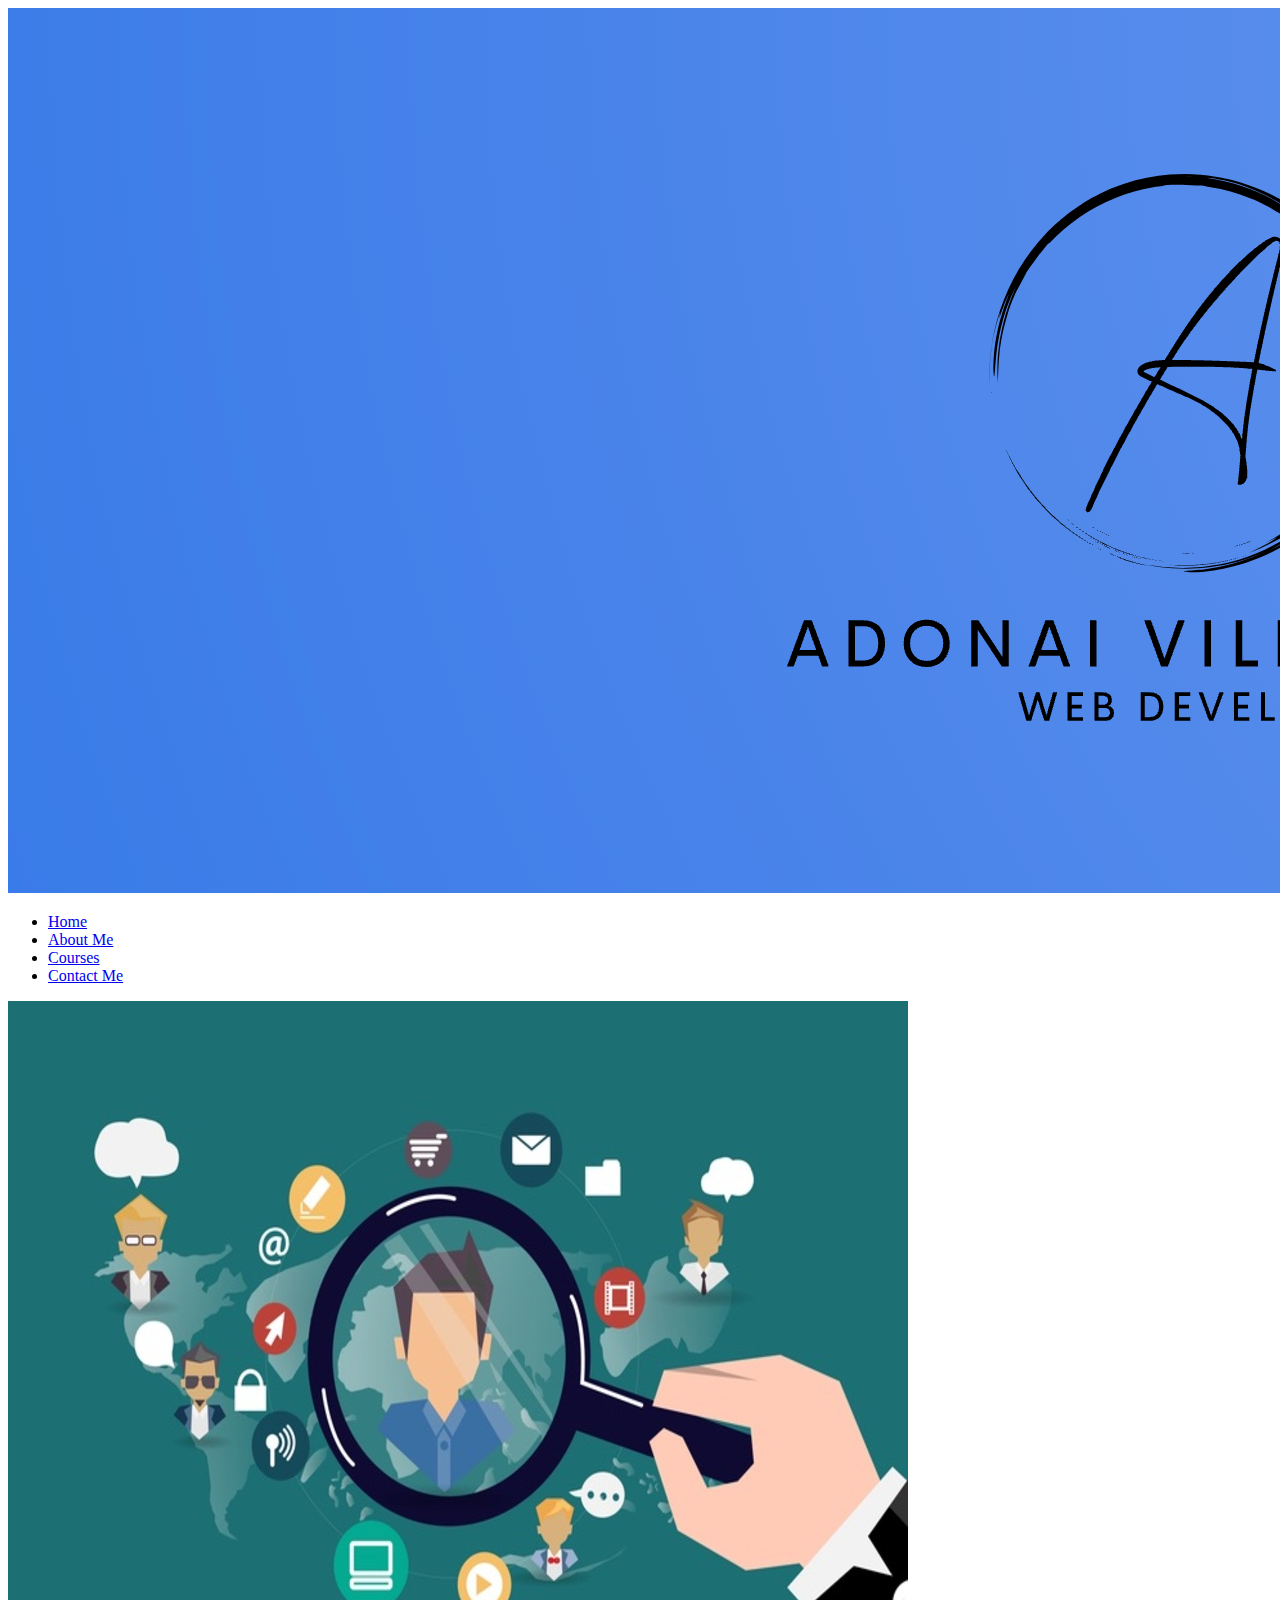
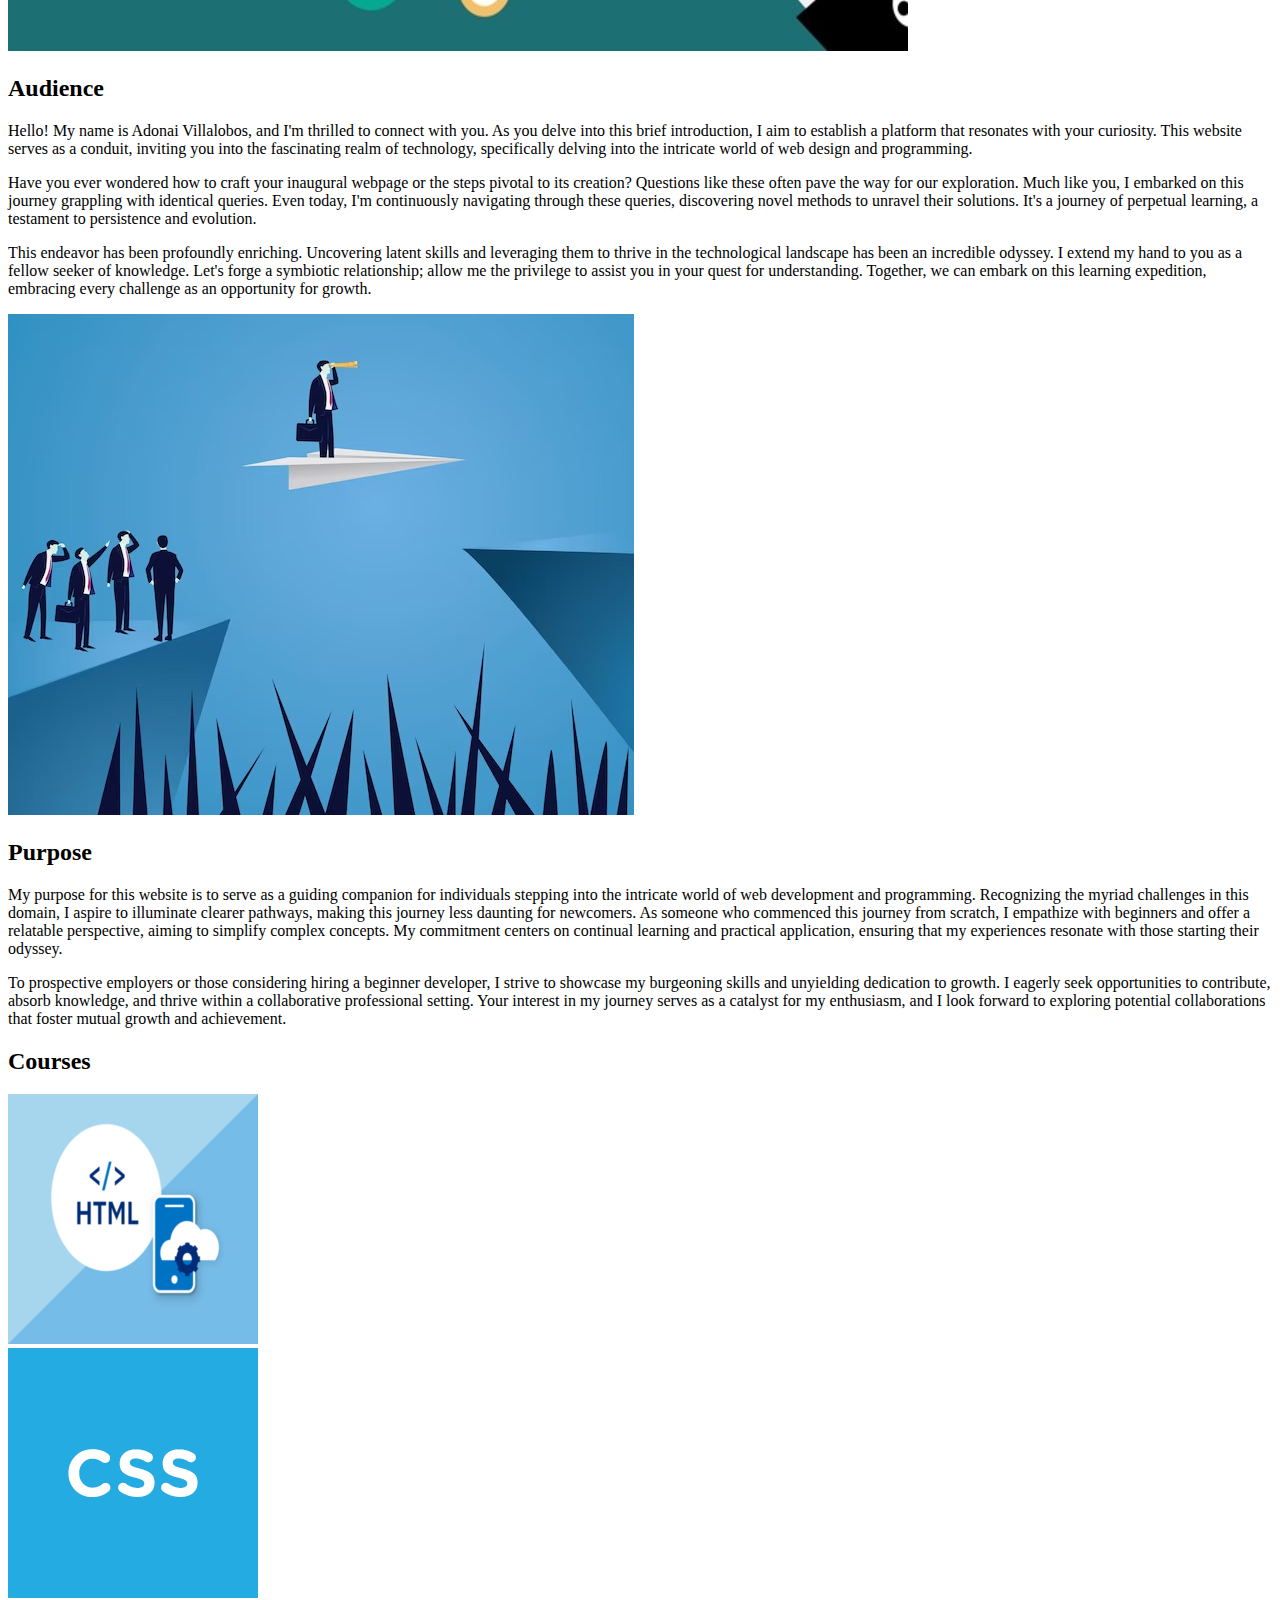
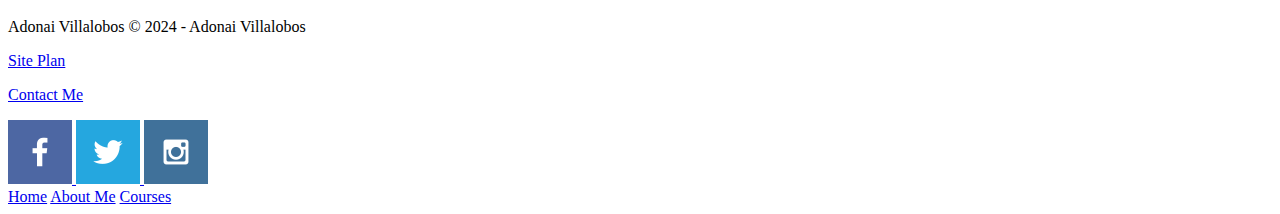
==== project/index.html @ 40bbbd6b "changes" ====
<!DOCTYPE html>
<html lang="en">
<head>
  <meta charset="UTF-8">
  <meta name="viewport" content="width=device-width, initial-scale=1.0">
  <title>Adonai Villalobos | Web Developer | Home</title>
  <link rel="stylesheet" href="styles/styles.css">
</head>
<body>
  <header>
    <div class="logo">
      <img src="project-images/ado_logo_2.png" alt="Adonai's">
    </div>
    <nav>
      <ul>
        <li><a href="index.hmtl">Home</a></li>
        <li><a href="aboutme.html">About Me</a></li>
        <li><a href="courses.html">Courses</a></li>
        <li><a href="contactme.html">Contact Me</a></li>
      </ul>
    </nav>
  </header>
  <div class="spacer"></div> <!-- White space after navigation -->
<main> 
  <section class="audience-section">
    <div class="audience-content">
      <div class="audience-image">
        <img src="project-images/audience.jpeg" alt="audience">
      </div>
      <div class="audience-text">
        <div class="title-frame">
        <h2 class="audience-frame">Audience</h2>
        <p>
          Hello! My name is Adonai Villalobos, and I'm thrilled to connect with you. As you delve into this brief introduction, I aim to establish a platform that resonates with your curiosity. This website serves as a conduit, inviting you into the fascinating realm of technology, specifically delving into the intricate world of web design and programming.
        </p>
        <p>
          Have you ever wondered how to craft your inaugural webpage or the steps pivotal to its creation? Questions like these often pave the way for our exploration. Much like you, I embarked on this journey grappling with identical queries. Even today, I'm continuously navigating through these queries, discovering novel methods to unravel their solutions. It's a journey of perpetual learning, a testament to persistence and evolution.
        </p>
        <p>
          This endeavor has been profoundly enriching. Uncovering latent skills and leveraging them to thrive in the technological landscape has been an incredible odyssey. I extend my hand to you as a fellow seeker of knowledge. Let's forge a symbiotic relationship; allow me the privilege to assist you in your quest for understanding. Together, we can embark on this learning expedition, embracing every challenge as an opportunity for growth.
        </p>
      </div>
    </div>
    </div>
  </section>
  <div class="spacer"></div> <!-- White space after the audience section -->
  <section class="vision-section">
    <div class="vision-content">
      <div class="vision-image"> 
        <img src="project-images/vision.jpeg" alt="vision / purpose">
      </div>
      <div class="vision-text"> 
        <div class="title-frame">
        <h2 class="vision-title">Purpose</h2>
        <p>
        My purpose for this website is to serve as a guiding companion for individuals stepping into the intricate world of web development and programming. 
        Recognizing the myriad challenges in this domain, I aspire to illuminate clearer pathways, making this journey less daunting for newcomers.
        As someone who commenced this journey from scratch, I empathize with beginners and offer a relatable perspective, aiming to simplify complex concepts.
        My commitment centers on continual learning and practical application, ensuring that my experiences resonate with those starting their odyssey.
      </p>
      <p>
        To prospective employers or those considering hiring a beginner developer, I strive to showcase my burgeoning skills and unyielding dedication to growth.
        I eagerly seek opportunities to contribute, absorb knowledge, and thrive within a collaborative professional setting.
        Your interest in my journey serves as a catalyst for my enthusiasm, and I look forward to exploring potential collaborations that foster mutual growth and achievement.
      </p>
      </div>
    </div>
    </div>
  </section>
  <div class="spacer"></div>
  <section class="courses-section">
    <h2>Courses</h2>
    <div class="courses-images">
      <div class="course-image">
        <a href="courses.html">
        <img src="project-images/html_.png" alt="HTML Course">
      </a>
      </div>
      <div class="course-image">
        <a href="courses.html">
        <img src="project-images/css.png" alt="CSS Course">
        </a>
      </div>
    </div>
  </section>
</main>
<footer>
  <p>Adonai Villalobos &copy; 2024 - Adonai Villalobos</p>
  <p><a href="site-plan.html">Site Plan</a></p>
  <p><a href="contactme.html">Contact Me</a></p>
      <div class="social">
          <a href="https://facebook.com" target="_blank">
          <img src="project-images/facebook.png" alt="facebook icon">
          </a>
          <a href="https://twitter.com" target="_blank">
          <img src="project-images/twitter.png" alt="twitter icon">
          </a>
          <a href="https://instagram.com" target="_blank">
          <img src="project-images/instagram.png" alt="instagram icon">
          </a>
      </div>
  </footer>
  <div class="navbar">
    <a href="index.html" class="active">Home</a>
    <a href="aboutme.html ">About Me</a>
    <a href="courses.html">Courses</a>
  </div>
</body>
</html>
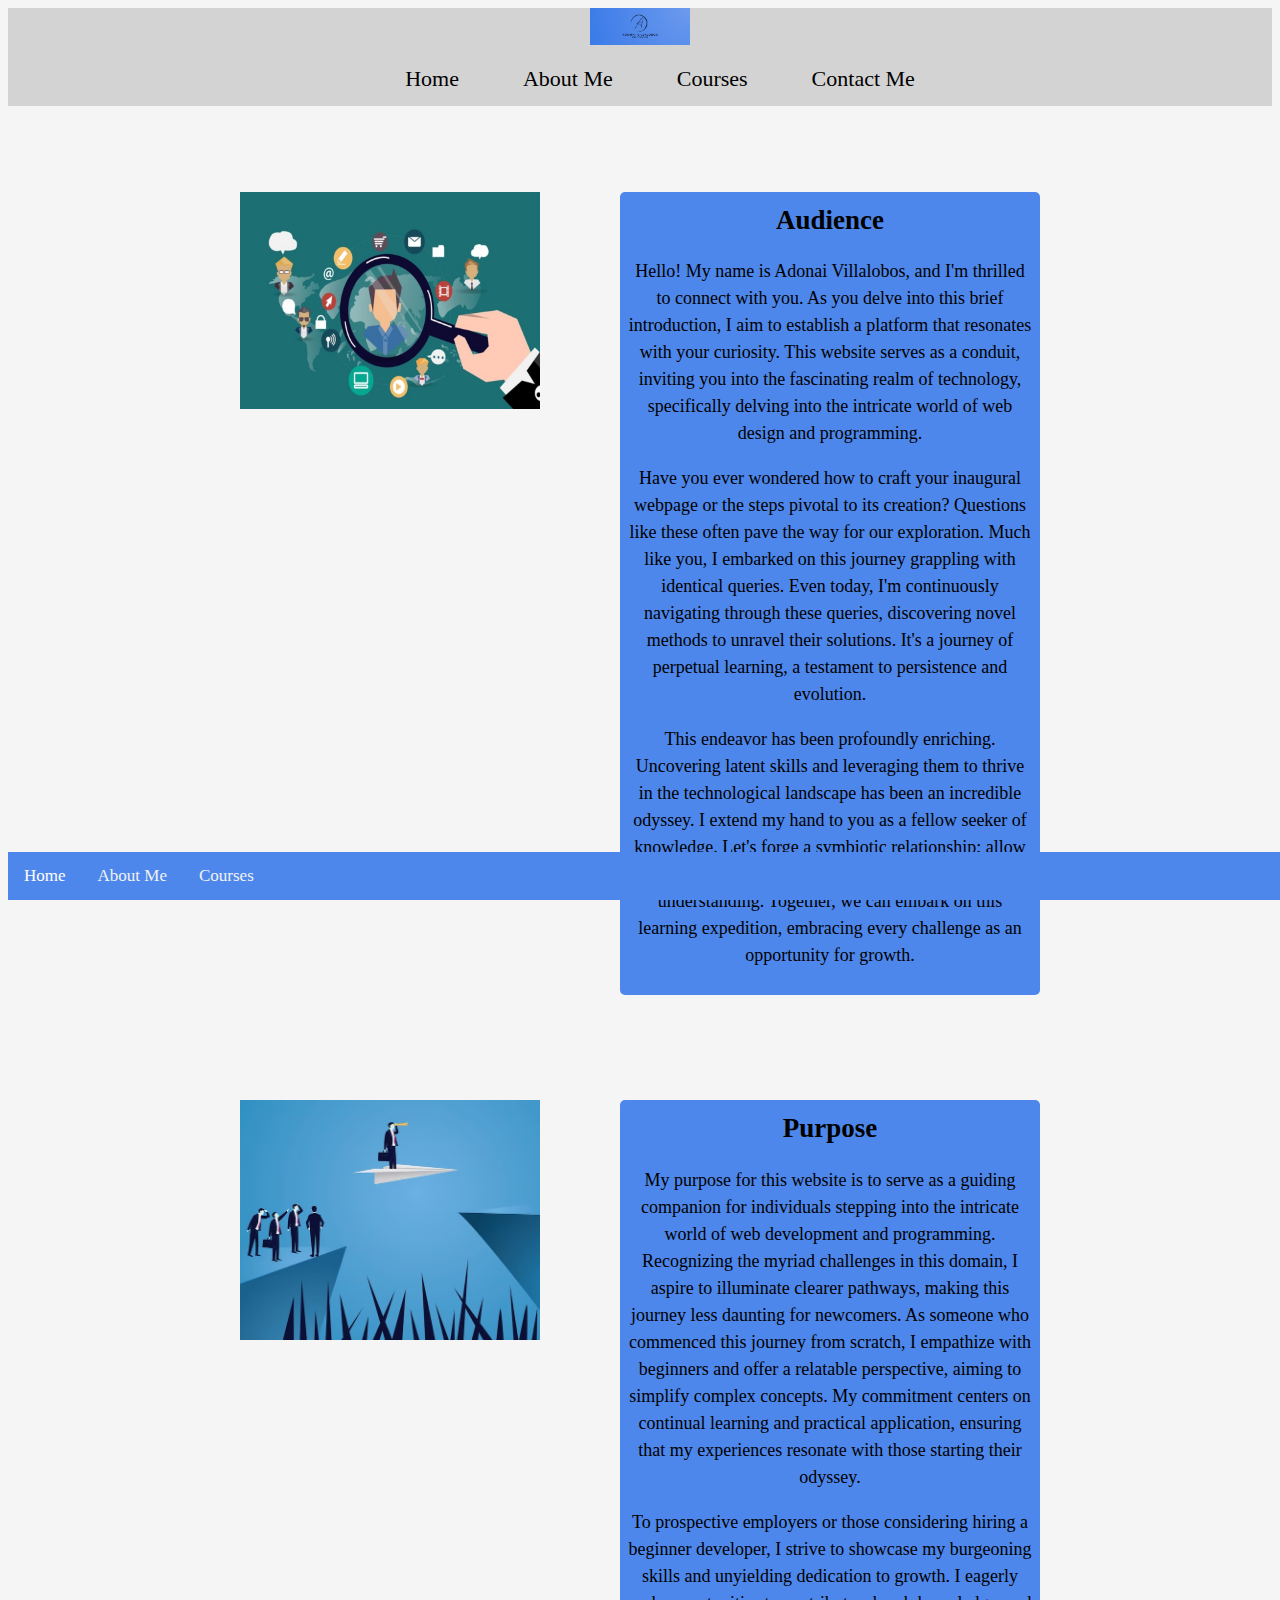
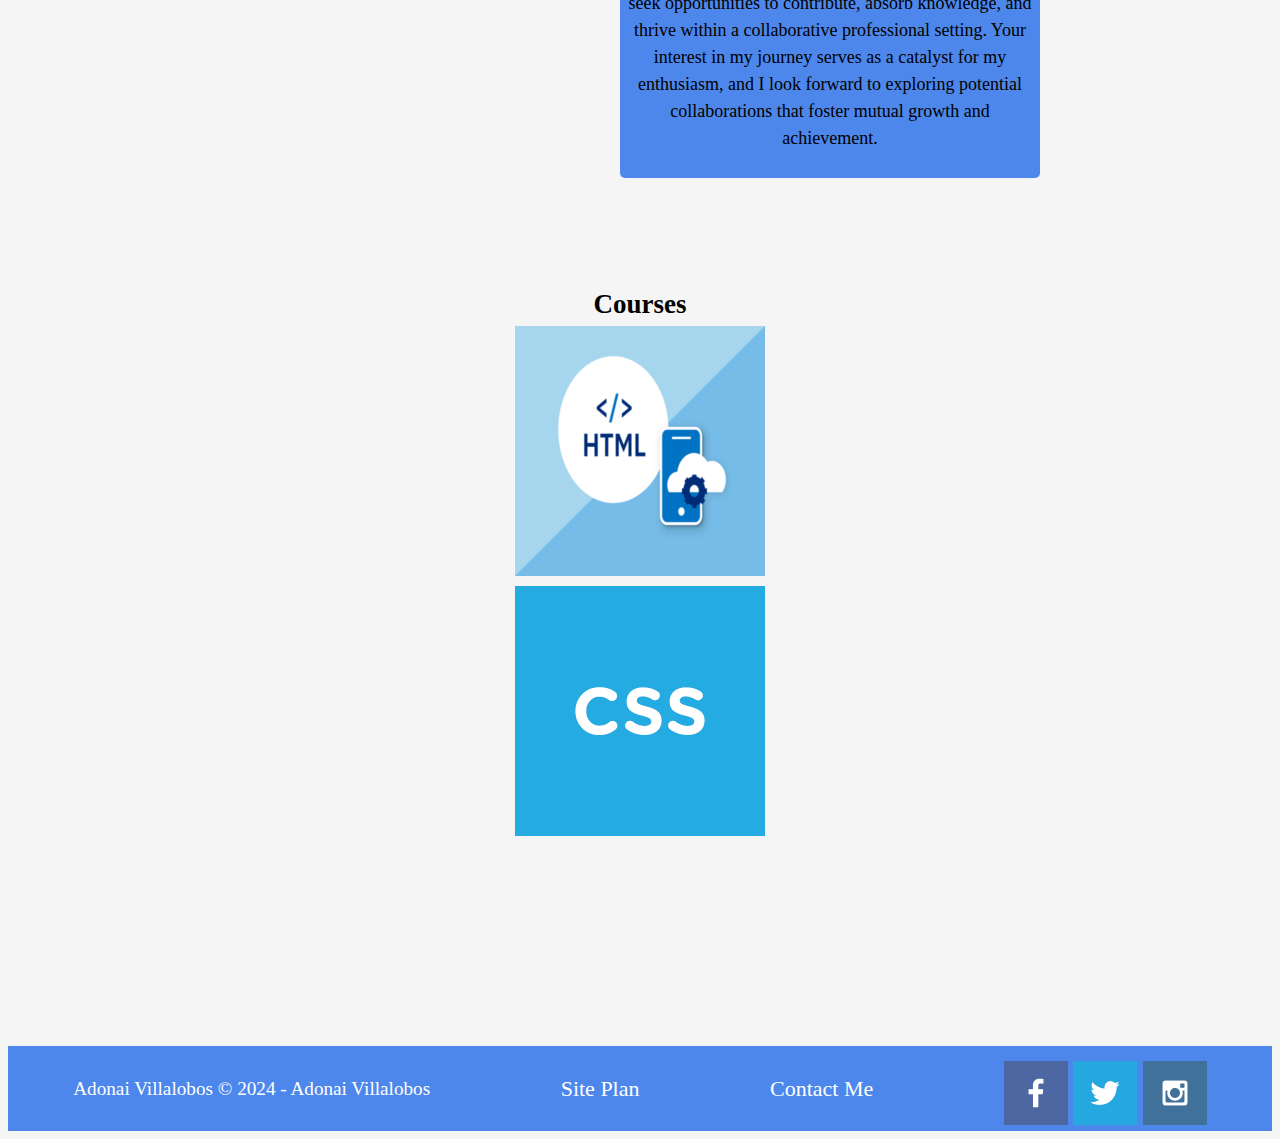
==== commit a201228d: "changes" ====
--- a/project/index.html
+++ b/project/index.html
@@ -4,7 +4,7 @@
   <meta charset="UTF-8">
   <meta name="viewport" content="width=device-width, initial-scale=1.0">
   <title>Adonai Villalobos | Web Developer | Home</title>
-  <link rel="stylesheet" href="styles/styles.css">
+  <link rel="stylesheet" href="project-styles.css">
 </head>
 <body>
   <header>
--- a/project/project-styles.css
+++ b/project/project-styles.css
@@ -0,0 +1,305 @@
+/* Resetting default margin and padding */
+h1, h2, h3 {
+    margin: 0;
+    padding: 0;
+    font-family: Merienda, cursive;
+}
+body {
+    background-color: whitesmoke;
+}
+/* Ensuring the header takes full width */
+header {
+    width: 100%;
+    background-color: lightgrey;
+    text-align: center;
+    padding: 0 auto;
+}
+/* Styling the logo */
+.logo img {
+    max-width: 100px; /* Adjust logo size */
+}
+/* Styling the navigation */
+nav ul {
+    list-style: none;
+    margin-top: 5px;
+}
+nav ul li {
+    display: inline;
+    margin: 0 20px;
+    line-height: 50px;
+    padding: 5px 10px;
+}
+nav ul li a {
+    text-decoration: none;
+    color: black;
+}
+.spacer {
+    height: 50px;
+}
+/* Styling the audience section */
+.audience-section {
+    max-width: 800px;
+    margin: 0 auto;
+    overflow: hidden;
+    padding-top: 20px;
+    padding-bottom: 20px;
+}
+.audience-content {
+    display: flex;
+    flex-direction: row;
+    margin: 0 auto;
+}
+.audience-image {
+    text-align: left;
+    box-sizing: border-box;
+    padding-right: 80px;
+}
+.audience-image img {
+    max-width: 300px;
+    height: auto;
+    display: block;
+}
+.audience-text {
+    box-sizing: border-box;
+    font-family: Noto Sans;
+    font-size: medium;
+}
+.audience-title {
+    text-align: center;
+}
+/* Creating space after the audience section */
+.spacer {
+    height: 50px;
+}
+.vision-section {
+    max-width: 800px;
+    margin: 0 auto;
+    overflow: hidden;
+    padding-top: 20px;
+    padding-bottom: 20px;
+}
+.vision-content {
+    display: flex;
+    flex-direction: row;
+    margin: 0 auto;
+}
+.vision-image {
+    text-align: left;
+    box-sizing: border-box;
+    padding-right: 80px;
+}
+.vision-image img {
+    max-width: 300px;
+    height: auto;
+    display: block;
+}
+.vision-text {
+    box-sizing: border-box;
+    font-family: Noto Sans;
+    font-size: medium;
+}
+.vision-title {
+    text-align: center;
+}
+p {
+    font-family: Noto Sans;
+}
+.audience-text,
+.vision-text {
+    font-size: 18px;
+    line-height: 1.5;
+    justify-content: left;
+}
+.title-frame {
+    background-color: #4e87eb;
+    padding: 8px;
+    border-radius: 5px;
+    display: inline-block;
+    margin-bottom: 15px;
+    text-align: center;
+}
+.audience-title,
+.vision-title {
+    margin: 0;
+}
+.spacer {
+    height: 50px;
+}
+/* CSS for the course section */
+.courses-section {
+    text-align: center;
+    margin: 20px auto 50px;
+    font-family: 'Noto Sans', sans-serif;
+    font-size: 18px;
+    line-height: 1.6;
+}
+.courses-section h2 {
+    margin-top: 0;
+}
+.courses-section .course {
+    margin-bottom: 40px;
+}
+.courses-section h3 {
+    margin-bottom:  10px;
+}
+.courses-section p {
+    text-align: justify;
+}
+.courses-section ul {
+    text-align: left;
+}
+
+/* Hover efffect for course images */
+.courses-section .course-image:hover img {
+    opacity: 0.8;
+    transition: opacity 0.3s ease;
+}
+/* Footer */
+footer a {
+    color: white;
+    text-decoration: none;
+}
+footer a:hover {
+    color: black;
+}
+footer p {
+    font-size: 1.2em;
+}
+footer p a:hover {
+    text-decoration: underline;
+}
+footer .social img {
+    padding-top: 15px;
+}
+footer {
+    background-color: #4e87eb;
+    color: white;
+    padding: 25 px 50px;
+    margin-top: 200px;
+    display: flex;
+    justify-content: space-around;
+    align-items: center;
+}
+/* About Me page CSS */
+.container {
+    display: flex;
+    justify-content: space-around;
+    align-items: flex-start;
+    padding: 20px;
+}
+.card {
+    box-shadow: 0 4px 8px rgba(0, 0, 0, 0.2);
+    max-width: 300px;
+    margin-right: 20px;
+}
+.introduction {
+    display: flex;
+    flex-direction: column;
+}
+/*Styles for introduction title and text */
+.introduction .about-section {
+    text-align: center;
+    margin-bottom: 20px;
+}
+.introduction .about-section h2 {
+    font-size: 28px;
+    margin-bottom: 15px;
+}
+.introduction .about-section p {
+    text-align: center;
+    line-height: 2;
+    font-size: 20px;
+    font-family: Noto Sans;
+}
+.interest-section ul {
+    text-align: left;
+    font-size: 18px;
+    font-family: Noto Sans;
+    line-height: 2;
+    margin-top: 35px;
+}
+/*Retain the existing styles for other elements */
+.title {
+    color: grey;
+    font-size: 18px;
+}
+button {
+    border: none;
+    outline: 0;
+    display: inline-block;
+    padding: 8px;
+    color: white;
+    background-color: #000;
+    text-align: center;
+    cursor: pointer;
+    width: 100%;
+    font-size: 18px;
+}
+a {
+    text-decoration: none;
+    font-size: 22px;
+    color: black;
+}
+button:hover,
+a:hover {
+    opacity: 0.7;
+}
+/* Course page CSS start now */
+.course-content {
+    max-width: 600px;
+    margin: 0 auto;
+    padding: 20px;
+}
+.course h2 {
+    margin-bottom: 20px;
+}
+.course h3 {
+    text-align: center;
+    background-color: #4e87eb;
+    padding: 15px;
+    border-radius: 5px;
+    box-shadow: 0 4px 8px rgba(0, 0, 0, 0.1);
+    margin-bottom: 30px;
+    width: calc(100% - 40px);
+    margin-left: -20px;
+}
+.course p {
+    text-align: left;
+    margin-left: 30px;
+    line-height: 1.5;
+    font-family: Noto Sans;
+    font-size: medium;
+}
+.course ul {
+    text-align: left;
+    margin-left: 30px;
+}
+/*Place the navbar at the bottom of the page, and make it stick */
+.navbar {
+    background-color: #4e87eb;
+    overflow: hidden;
+    position: fixed;
+    bottom: 0;
+    width: 100%;
+    padding-top: 0.5px;
+}
+/*Style the links inside the navigation bar */
+.navbar a {
+    float: left;
+    display: block;
+    color: #f2f2f2;
+    text-align: center;
+    padding: 14px 16px;
+    text-decoration: none;
+    font-size: 17px;
+}
+/* Change the color of the links on hover */
+.navbar a:hover {
+    background-color: #ddd;
+    color: black;
+}
+/* Add a color to the active/current link */
+.navbar a.active {
+    background-color: #4e87eb;
+    color: white;
+}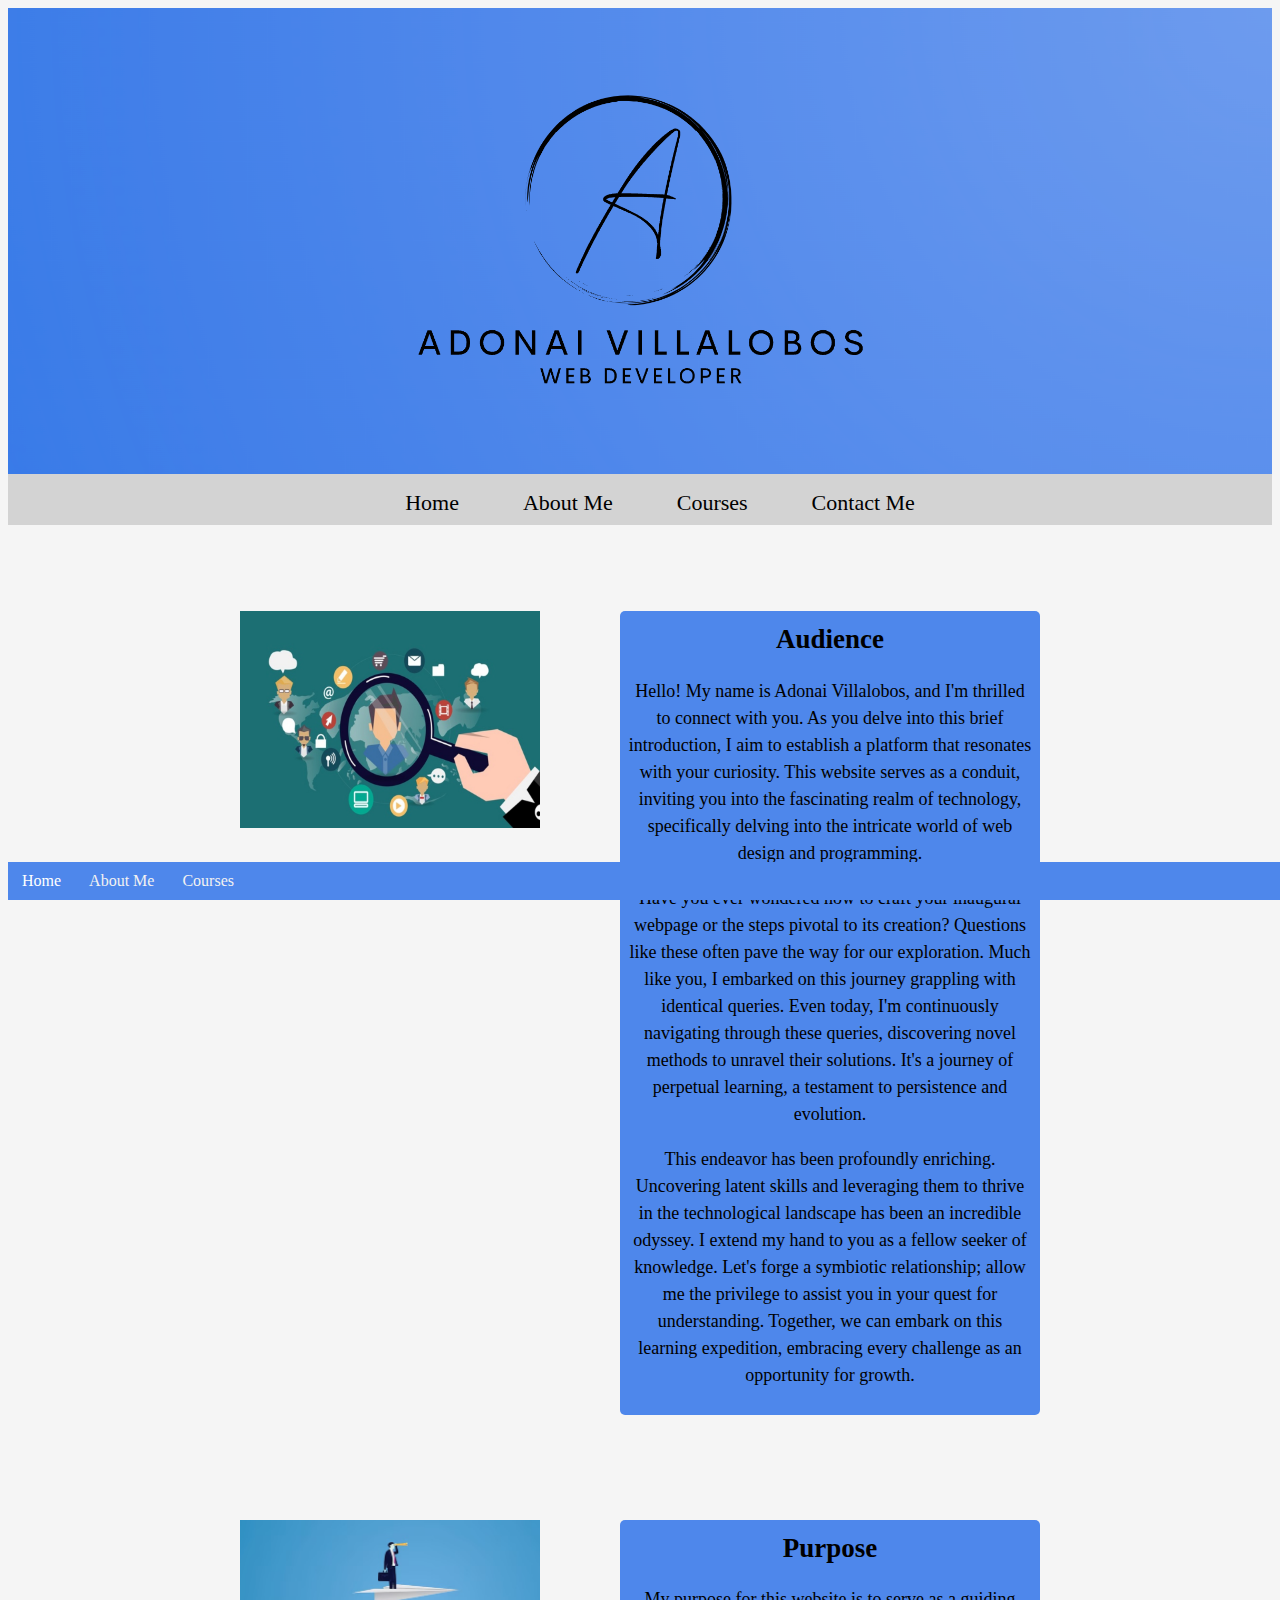
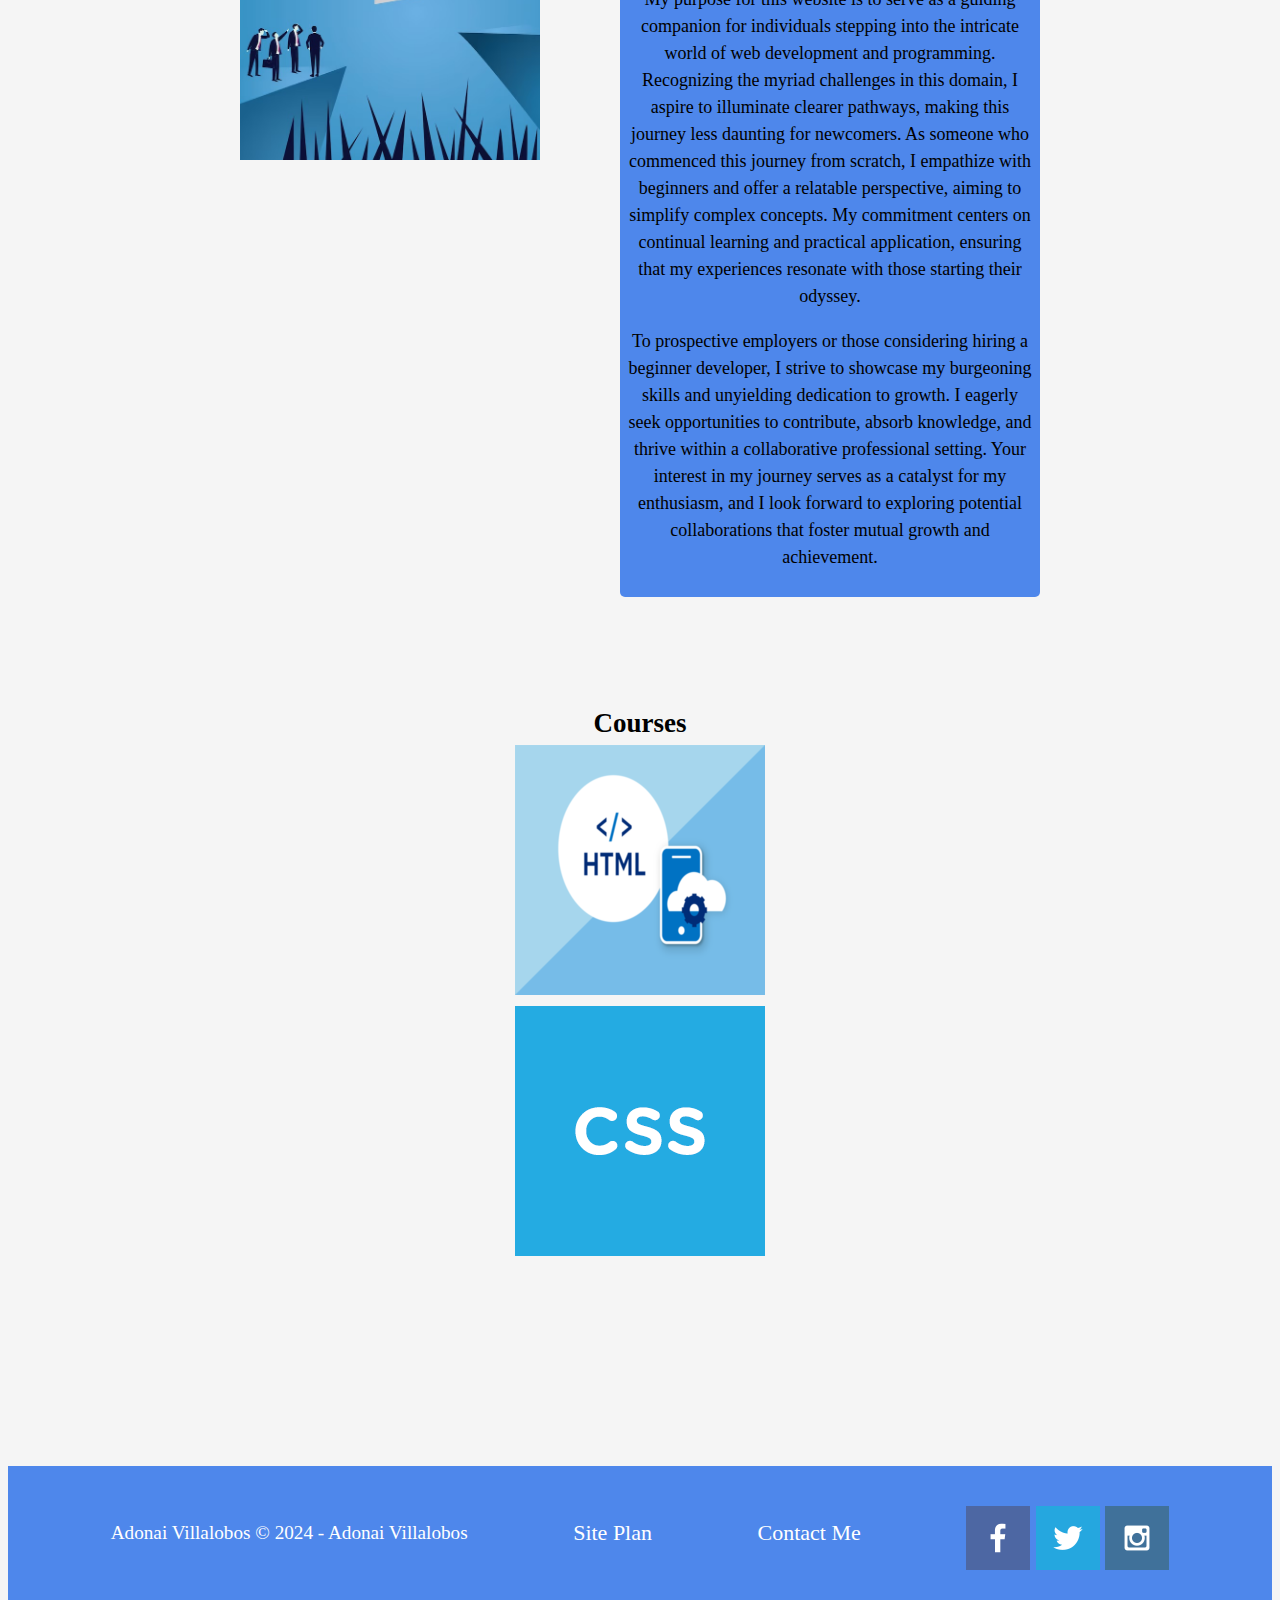
==== commit bc2ae76d: "changes" ====
--- a/project/index.html
+++ b/project/index.html
@@ -5,6 +5,7 @@
   <meta name="viewport" content="width=device-width, initial-scale=1.0">
   <title>Adonai Villalobos | Web Developer | Home</title>
   <link rel="stylesheet" href="project-styles.css">
+  <script defer src="project.js"></script>
 </head>
 <body>
   <header>
--- a/project/project-styles.css
+++ b/project/project-styles.css
@@ -6,6 +6,7 @@
 }
 body {
     background-color: whitesmoke;
+    margin-bottom: 60px; /* Ensure enough space for the navbar */
 }
 /* Ensuring the header takes full width */
 header {
@@ -16,7 +17,8 @@
 }
 /* Styling the logo */
 .logo img {
-    max-width: 100px; /* Adjust logo size */
+    width: 100%; 
+    height: auto;
 }
 /* Styling the navigation */
 nav ul {
@@ -26,7 +28,7 @@
 nav ul li {
     display: inline;
     margin: 0 20px;
-    line-height: 50px;
+    line-height: 40px; /* Reduced line height */
     padding: 5px 10px;
 }
 nav ul li a {
@@ -174,7 +176,7 @@
 footer {
     background-color: #4e87eb;
     color: white;
-    padding: 25 px 50px;
+    padding: 25px 50px; /* Corrected spacing issue */
     margin-top: 200px;
     display: flex;
     justify-content: space-around;
@@ -289,9 +291,9 @@
     display: block;
     color: #f2f2f2;
     text-align: center;
-    padding: 14px 16px;
+    padding: 10px 14px; /* Adjusted padding */
     text-decoration: none;
-    font-size: 17px;
+    font-size: 16px;    /* Adjusted font size */
 }
 /* Change the color of the links on hover */
 .navbar a:hover {
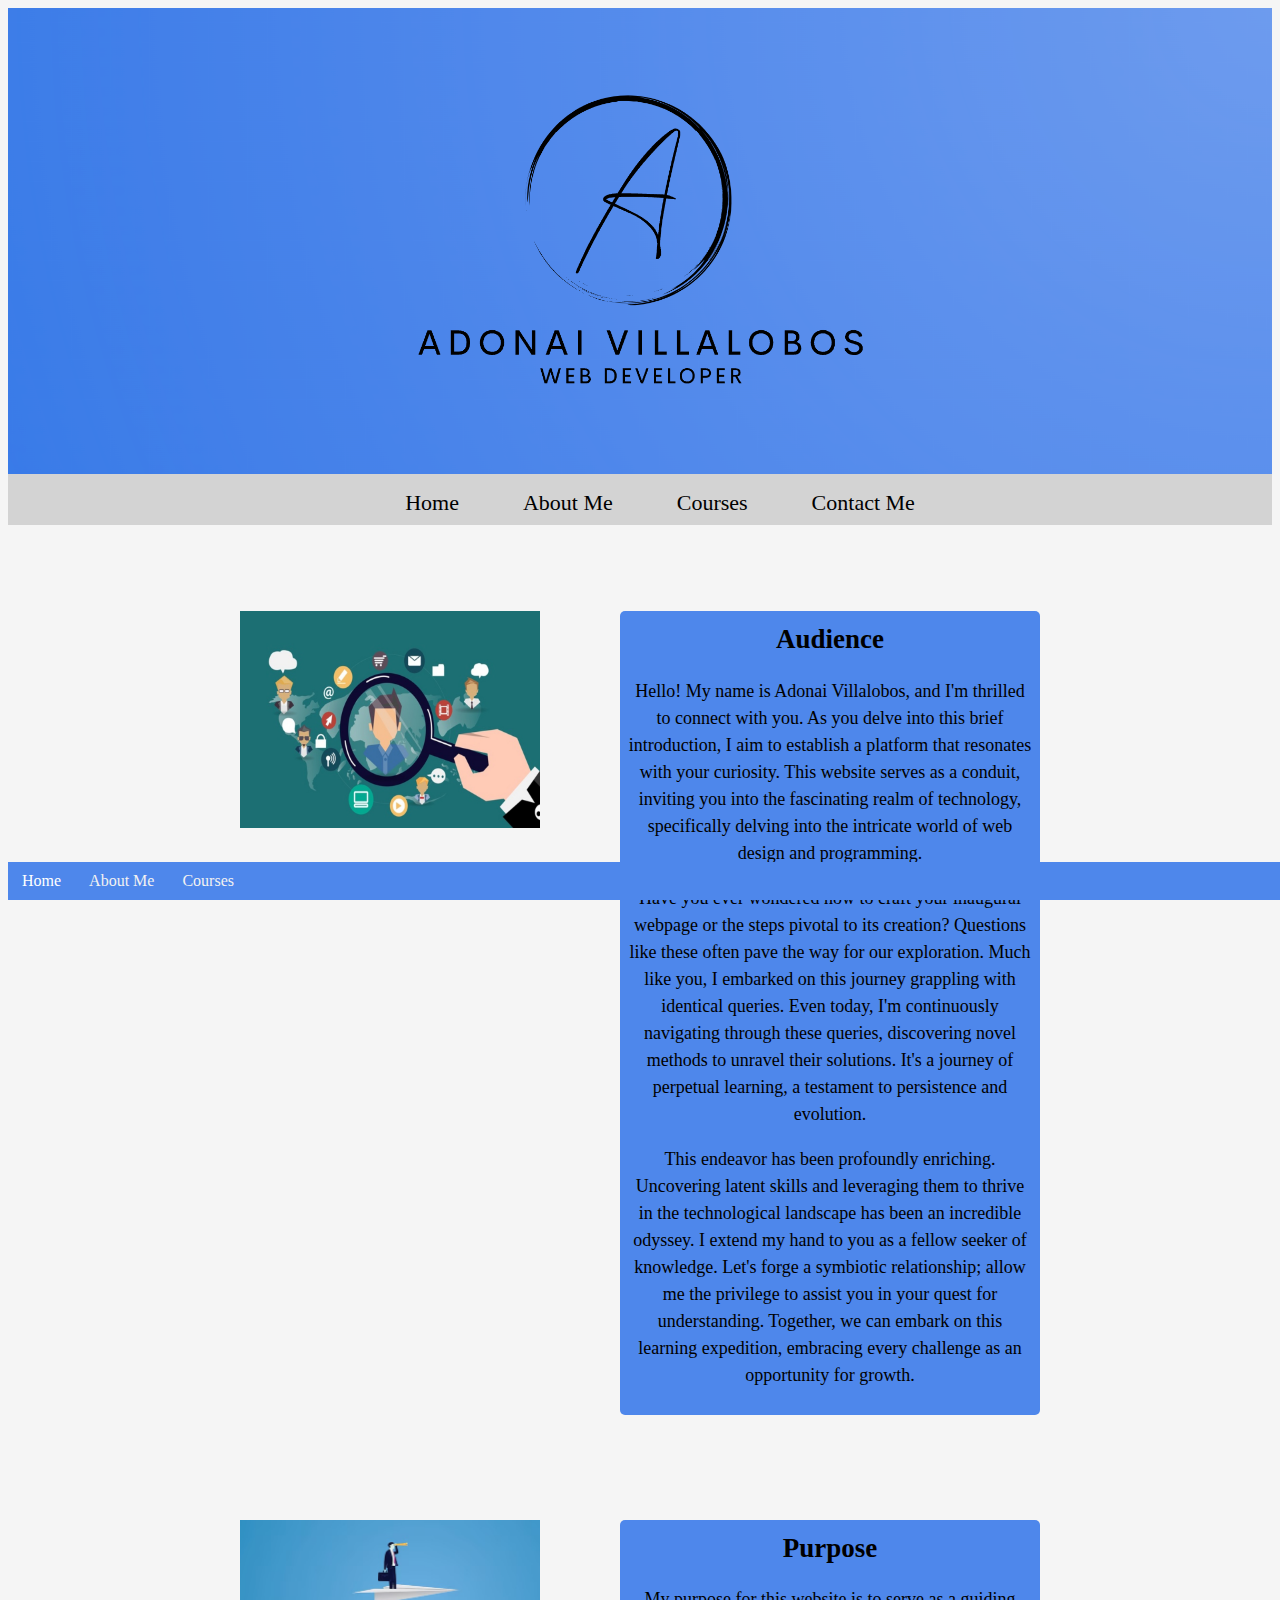
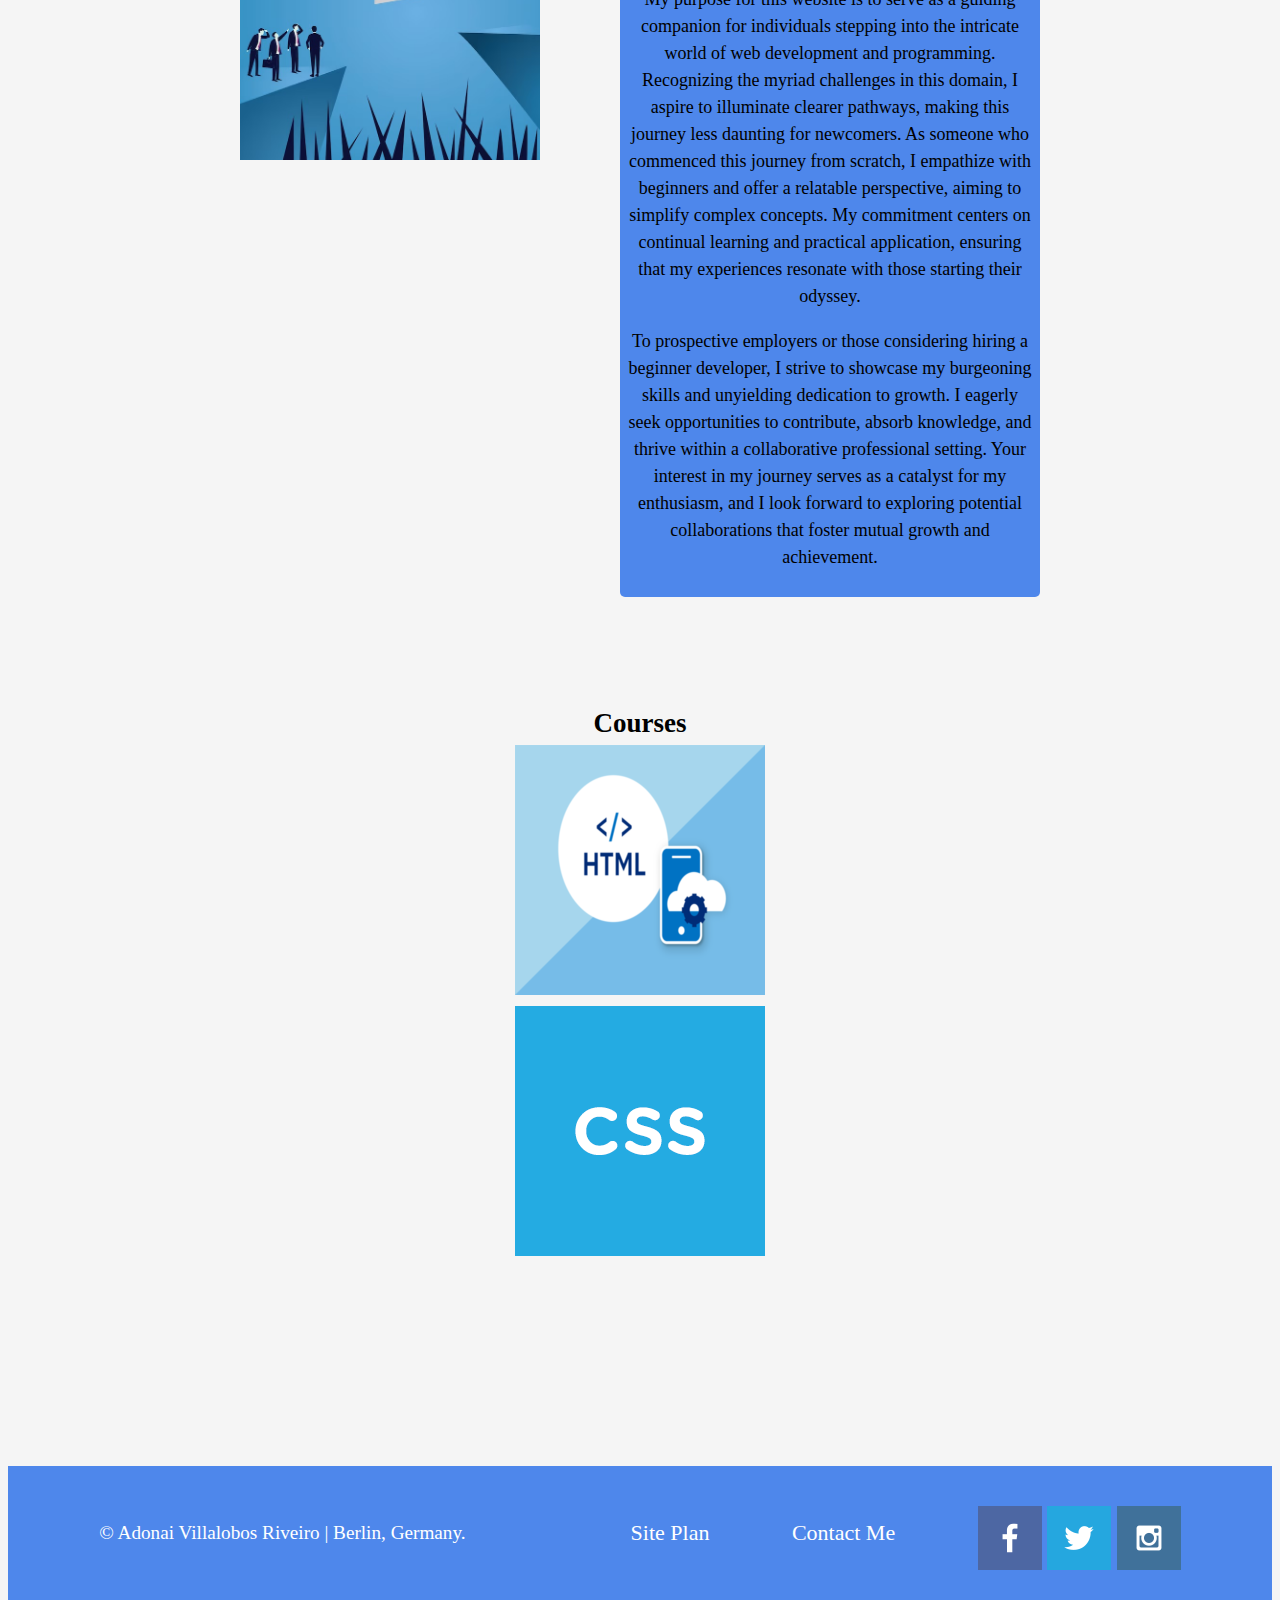
==== commit 63152f1f: "changes" ====
--- a/project/index.html
+++ b/project/index.html
@@ -86,7 +86,8 @@
   </section>
 </main>
 <footer>
-  <p>Adonai Villalobos &copy; 2024 - Adonai Villalobos</p>
+  <p>&copy; <span id="currentyear"></span> Adonai Villalobos Riveiro | Berlin, Germany.</p>
+  <p id="lastModified"></p>
   <p><a href="site-plan.html">Site Plan</a></p>
   <p><a href="contactme.html">Contact Me</a></p>
       <div class="social">
